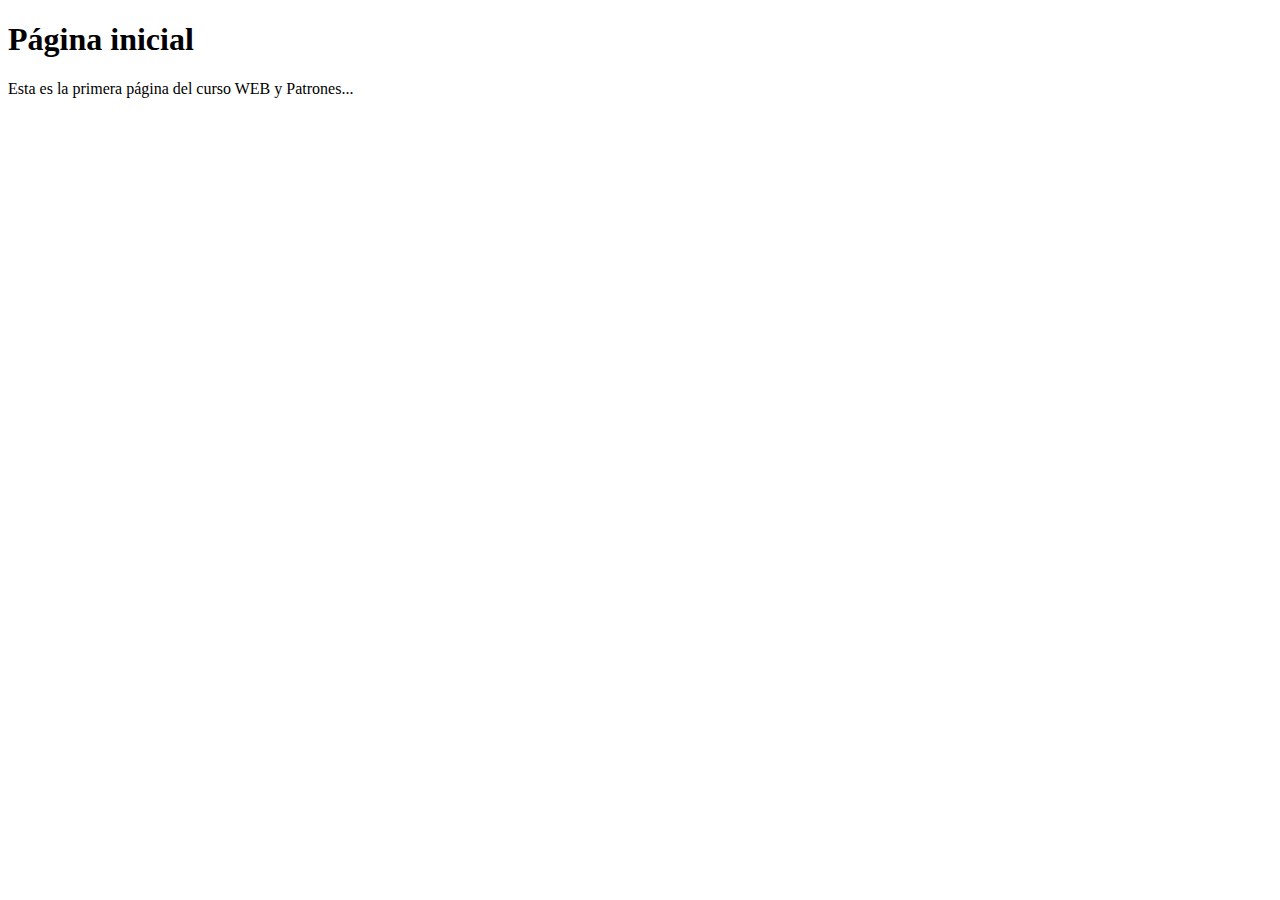
==== src/main/resources/static/index.html @ ed89f871 "Se modifica el puerto del servidor y se crea la primera página web" ====
<!DOCTYPE html>
<!--
Click nbfs://nbhost/SystemFileSystem/Templates/Licenses/license-default.txt to change this license
Click nbfs://nbhost/SystemFileSystem/Templates/Other/html.html to edit this template
-->
<html>
    <head>
        <title>TODO supply a title</title>
        <meta charset="UTF-8">
        <meta name="viewport" content="width=device-width, initial-scale=1.0">
    </head>
    <body>
        <h1>Página inicial</h1>
<p>Esta es la primera página del curso WEB y Patrones...</p>
    </body>
</html>
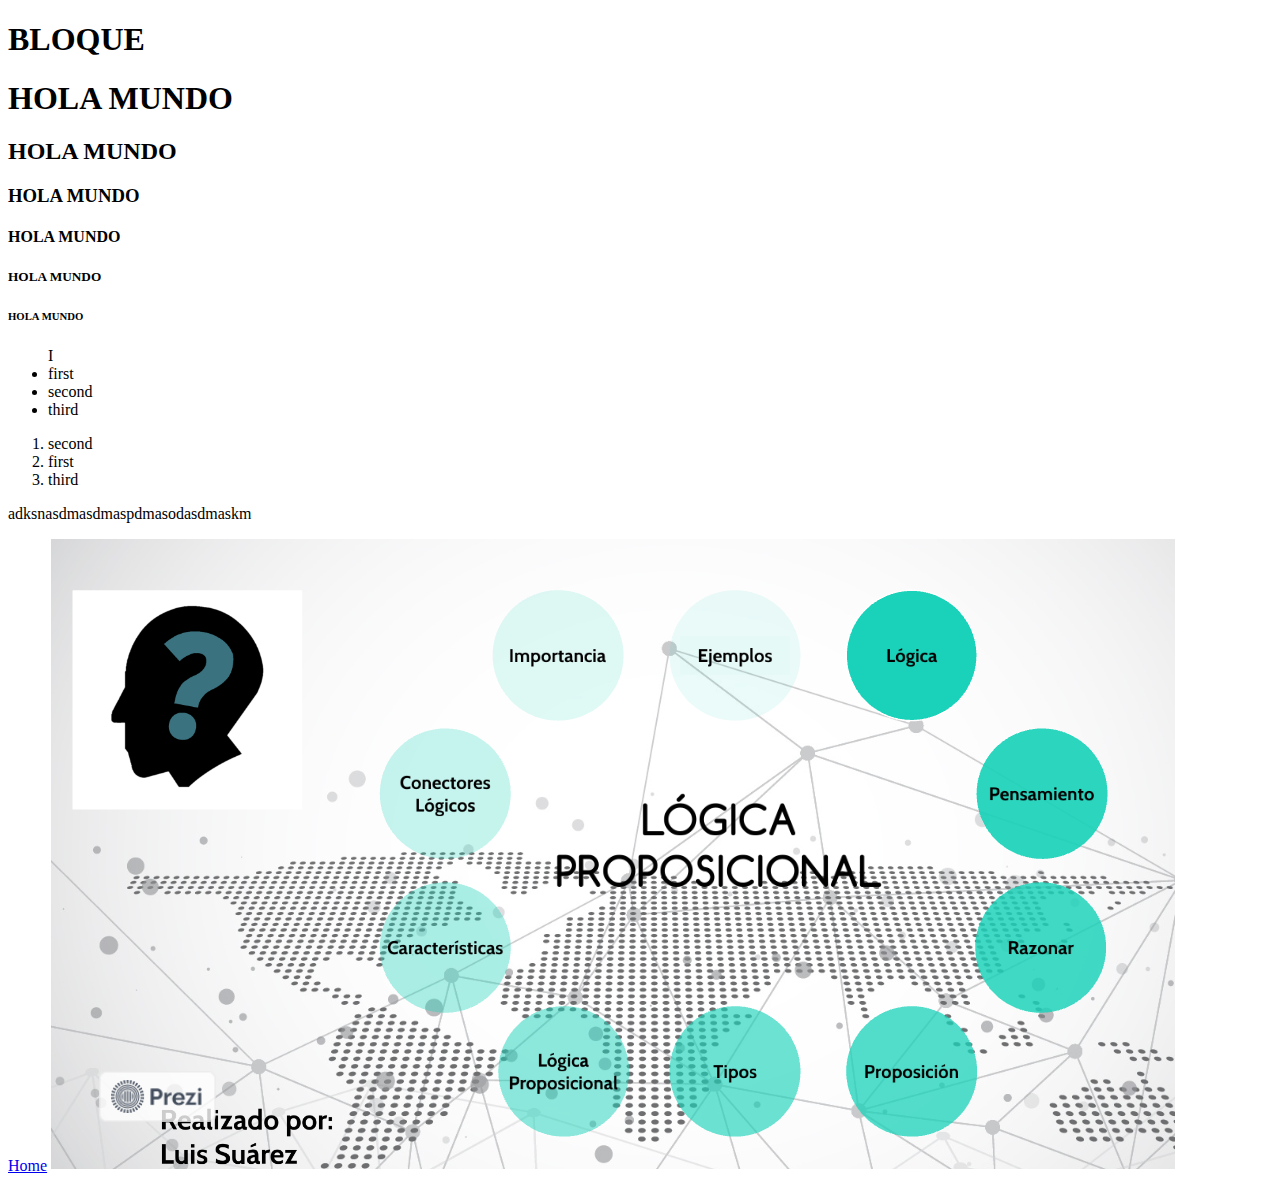
==== commit f6eb091a: "Semana 3" ====
--- a/src/main/resources/static/index.html
+++ b/src/main/resources/static/index.html
@@ -3,14 +3,53 @@
 Click nbfs://nbhost/SystemFileSystem/Templates/Licenses/license-default.txt to change this license
 Click nbfs://nbhost/SystemFileSystem/Templates/Other/html.html to edit this template
 -->
-<html>
-    <head>
-        <title>TODO supply a title</title>
-        <meta charset="UTF-8">
-        <meta name="viewport" content="width=device-width, initial-scale=1.0">
-    </head>
-    <body>
-        <h1>Página inicial</h1>
-<p>Esta es la primera página del curso WEB y Patrones...</p>
-    </body>
 </html>
+<head>
+    <title> TODO supply a title</title>
+    <link  real="stylesheet" href="css/index.css"/>
+</head>
+
+<body>
+    <div class="block">
+        <h1>BLOQUE</h1>
+    
+    <!--Heading-->
+    <!--SEO-->
+
+    <!--div, article, main, header, section-->
+
+    <div>
+        <h1>HOLA MUNDO</h1>
+        <h2>HOLA MUNDO</h2>
+    </div>
+
+    <article>
+        <h3>HOLA MUNDO</h3>
+        <h4>HOLA MUNDO</h4>
+    </article>
+
+    <h5>HOLA MUNDO</h5>
+    <h6>HOLA MUNDO</h6>
+
+    <!--unordered list [a,b,c]-->
+    <ul>I
+        <li>first </li>
+        <li>second </li>
+        <li>third </li>
+    </ul>
+    <! -- ordered list[a,b,c]-->
+    <ol>
+        <li>second</li>
+        <li>first</li>
+        <li>third</li>
+    </ol>
+    <p>adksnasdmasdmaspdmasodasdmaskm</P>
+    <!--Hipervinculo-->
+    <a href="home.html">Home</a>
+    <!--empty tags-->
+    <img src="images/descarga.png" alt="descarga"/>
+
+
+
+</body>
+</html>--- a/src/main/resources/static/css/index.css
+++ b/src/main/resources/static/css/index.css
@@ -0,0 +1,19 @@
+/*
+Click nbfs://nbhost/SystemFileSystem/Templates/Licenses/license-default.txt to change this license
+Click nbfs://nbhost/SystemFileSystem/Templates/Other/CascadeStyleSheet.css to edit this template
+*/
+/* 
+    Created on : 29 sep. 2022, 20:43:26
+    Author     : Admin
+*/
+
+.block{
+    background-color: purple;
+    width: 200px;
+    height: 200px;
+    padding: 20px;
+    border: 20px solid blue;
+    box-sizing: border-box;
+}
+
+
